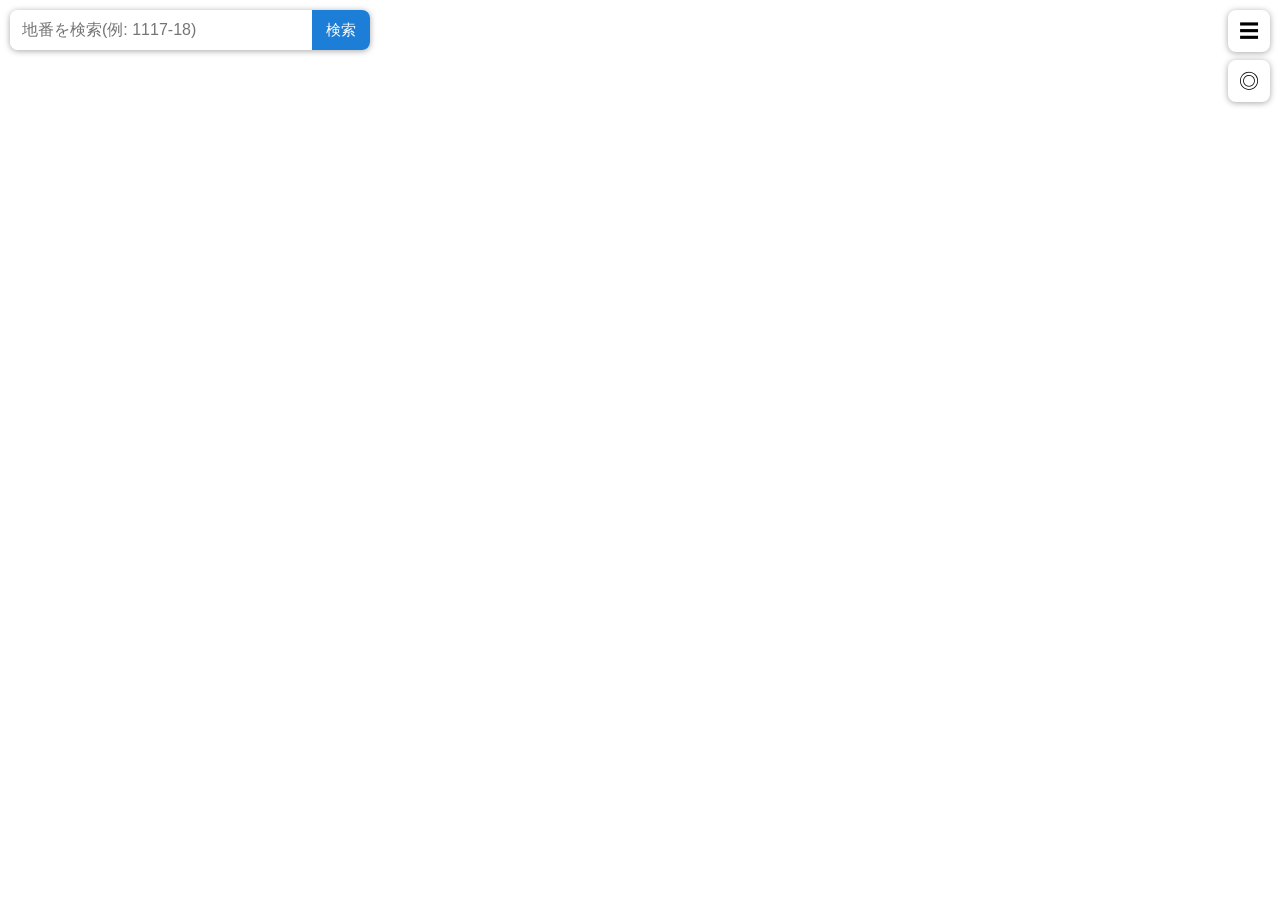
==== index.html @ f09549cc "Add files via upload" ====
<!DOCTYPE html>
<html lang="ja">
<head>
  <meta charset="utf-8">
  <meta name="viewport" content="width=device-width, initial-scale=1, viewport-fit=cover">
  <title>公開型GIS</title>
  <meta http-equiv="Content-Security-Policy" content="default-src 'self'; script-src 'self'; style-src 'self' 'unsafe-inline'; img-src 'self' data: blob: https:; object-src 'none'; base-uri 'self'; form-action 'none'; frame-src 'none'; connect-src 'self'">
  <meta name="referrer" content="strict-origin-when-cross-origin">
  <link rel="stylesheet" href="vendor/leaflet/leaflet.css">
  <link rel="stylesheet" href="css/style.css">
</head>
<body>
  <div id="map"></div>

  <!-- 検索ボックス -->
  <div id="search-box">
    <form id="search-form" autocomplete="off">
      <select id="search-group" hidden aria-label="大字"></select>
      <input id="search-input" type="search" placeholder="地番を検索(例: 1117-18)" aria-label="地番検索">
      <button type="submit" aria-label="検索">検索</button>
    </form>
    <ul id="search-results" hidden></ul>
  </div>

  <!-- 右上ボタン -->
  <div id="buttons">
    <button id="btn-layers" aria-label="レイヤー">☰</button>
    <button id="btn-locate" aria-label="現在地">◎</button>
  </div>

  <!-- レイヤーパネル -->
  <aside id="panel" hidden>
    <div class="panel-head">
      <strong>レイヤー</strong>
      <button id="panel-close" aria-label="閉じる">✕</button>
    </div>
    <h3>背景</h3>
    <div id="base-list"></div>
    <h3>表示レイヤー</h3>
    <div id="layer-list"></div>
  </aside>

  <div id="status"></div>

  <script src="vendor/leaflet/leaflet.js"></script>
  <script src="js/common.js"></script>
  <script src="js/app.js"></script>
</body>
</html>
---- css/style.css ----
* { box-sizing: border-box; }
html, body { margin: 0; height: 100%; font-family: system-ui, -apple-system, "Hiragino Sans", "Noto Sans JP", sans-serif; }
#map { position: absolute; inset: 0; }

/* 検索 */
#search-box {
  position: absolute; z-index: 1000;
  top: calc(10px + env(safe-area-inset-top, 0px)); left: 10px;
  width: min(360px, calc(100% - 80px));
}
#search-form { display: flex; background: #fff; border-radius: 8px; box-shadow: 0 1px 6px rgba(0,0,0,.35); overflow: hidden; }
#search-input { flex: 1; min-width: 0; border: 0; padding: 11px 12px; font-size: 16px; outline: none; }
#search-form button { border: 0; background: #1c7ed6; color: #fff; padding: 0 14px; font-size: 15px; cursor: pointer; }
#search-results {
  list-style: none; margin: 4px 0 0; padding: 0; background: #fff; border-radius: 8px;
  box-shadow: 0 1px 6px rgba(0,0,0,.35); max-height: 45vh; overflow-y: auto;
}
#search-results li { padding: 10px 12px; border-bottom: 1px solid #eee; cursor: pointer; font-size: 14px; }
#search-results li:last-child { border-bottom: 0; }
#search-results li:hover { background: #e7f5ff; }
#search-results li.msg { color: #666; cursor: default; }
#search-results li.msg:hover { background: #fff; }
#search-results small { color: #888; margin-left: 6px; }

/* ボタン */
#buttons {
  position: absolute; z-index: 1000; display: flex; flex-direction: column; gap: 8px;
  top: calc(10px + env(safe-area-inset-top, 0px)); right: 10px;
}
#buttons button {
  width: 42px; height: 42px; border: 0; border-radius: 8px; background: #fff;
  box-shadow: 0 1px 6px rgba(0,0,0,.35); font-size: 20px; cursor: pointer;
}

/* パネル */
#panel {
  position: absolute; z-index: 1100; right: 0; top: 0; bottom: 0;
  width: min(320px, 88%); background: #fff; padding: 12px 14px;
  padding-top: calc(12px + env(safe-area-inset-top, 0px));
  overflow-y: auto; box-shadow: -2px 0 10px rgba(0,0,0,.3);
}
#panel[hidden] { display: none; }
.panel-head { display: flex; justify-content: space-between; align-items: center; font-size: 17px; }
.panel-head button { border: 0; background: none; font-size: 20px; cursor: pointer; }
#panel h3 { margin: 16px 0 6px; font-size: 13px; color: #666; border-bottom: 1px solid #ddd; padding-bottom: 4px; }
#panel label { display: flex; align-items: center; gap: 8px; padding: 6px 0; font-size: 15px; cursor: pointer; }
.layer-item { padding: 2px 0 6px; border-bottom: 1px solid #f1f1f1; }
.layer-item input[type=range] { width: 100%; margin: 0 0 2px; }
.swatch { display: inline-block; width: 14px; height: 14px; border-radius: 3px; border: 2px solid; flex: none; }
.hint { font-size: 12px; color: #c92a2a; margin-left: 24px; }

/* ステータス表示(座標・ズーム) */
#status {
  position: absolute; z-index: 900; left: 0; bottom: 0; background: rgba(255,255,255,.85);
  font-size: 12px; padding: 2px 8px; font-variant-numeric: tabular-nums;
  padding-bottom: calc(2px + env(safe-area-inset-bottom, 0px));
}
.leaflet-bottom.leaflet-left { margin-bottom: 22px; }
.leaflet-control-zoom { display: none; } /* スマホではピンチ操作。PCは下の @media で表示 */
@media (hover: hover) { .leaflet-control-zoom { display: block; } .leaflet-top.leaflet-left { top: 52px; } }

/* 地番ラベル */
.parcel-label {
  background: transparent; border: 0; box-shadow: none; padding: 0;
  font-size: 11px; font-weight: 600; color: #222;
  text-shadow: 0 0 3px #fff, 0 0 3px #fff, 0 0 3px #fff;
}
.parcel-label::before { display: none; }

.popup-table { border-collapse: collapse; font-size: 13px; }
.popup-table th { text-align: left; color: #666; font-weight: 500; padding: 2px 10px 2px 0; white-space: nowrap; }
.popup-table td { padding: 2px 0; }

/* 検索:大字の選択 */
#search-group { max-width: 42%; border: 0; border-right: 1px solid #ddd; background: #f8f9fa; padding: 0 4px; font-size: 14px; outline: none; }

/* 読み込み中の表示 */
#status.loading::after { content: "  読み込み中…"; color: #1c7ed6; }

/* ダウンロード・凡例 */
.dl-row { display: flex; flex-wrap: wrap; gap: 6px; margin: 4px 0 2px 24px; }
.dl-btn { border: 1px solid #adb5bd; background: #f8f9fa; border-radius: 6px; padding: 5px 9px; font-size: 12px; color: #343a40; text-decoration: none; cursor: pointer; }
.dl-btn:active { background: #e9ecef; }
.legend { list-style: none; margin: 2px 0 4px 24px; padding: 0; font-size: 12px; color: #444; }
.legend li { display: flex; align-items: center; gap: 6px; padding: 1px 0; }
.legend .swatch { width: 12px; height: 12px; border-width: 1px; }

/* ポップアップ(複数レイヤーの情報を並べる) */
.gis-popup .leaflet-popup-content { margin: 10px 12px; }
.pu-sec + .pu-sec { margin-top: 8px; padding-top: 8px; border-top: 1px solid #e5e5e5; }
.pu-layer { font-size: 11px; color: #888; }
.pu-title { font-weight: 700; font-size: 14px; margin-bottom: 2px; }
.pu-body { font-size: 13px; }

/* カテゴリ(階層) */
.cat { margin: 4px 0; }
.cat-head { display: flex; align-items: center; gap: 6px; padding: 6px 0; border-bottom: 1px solid #dee2e6; }
.cat-head input { margin: 0; }
.cat-arrow { border: 0; background: none; width: 22px; font-size: 14px; cursor: pointer; padding: 0; color: #495057; }
.cat-title { font-weight: 700; font-size: 14px; cursor: pointer; flex: 1; }
.cat-body { margin-left: 12px; padding-left: 8px; border-left: 2px solid #e9ecef; }
.cat-body[hidden] { display: none; }
.upd { font-size: 11px; color: #868e96; margin: -2px 0 2px 24px; }
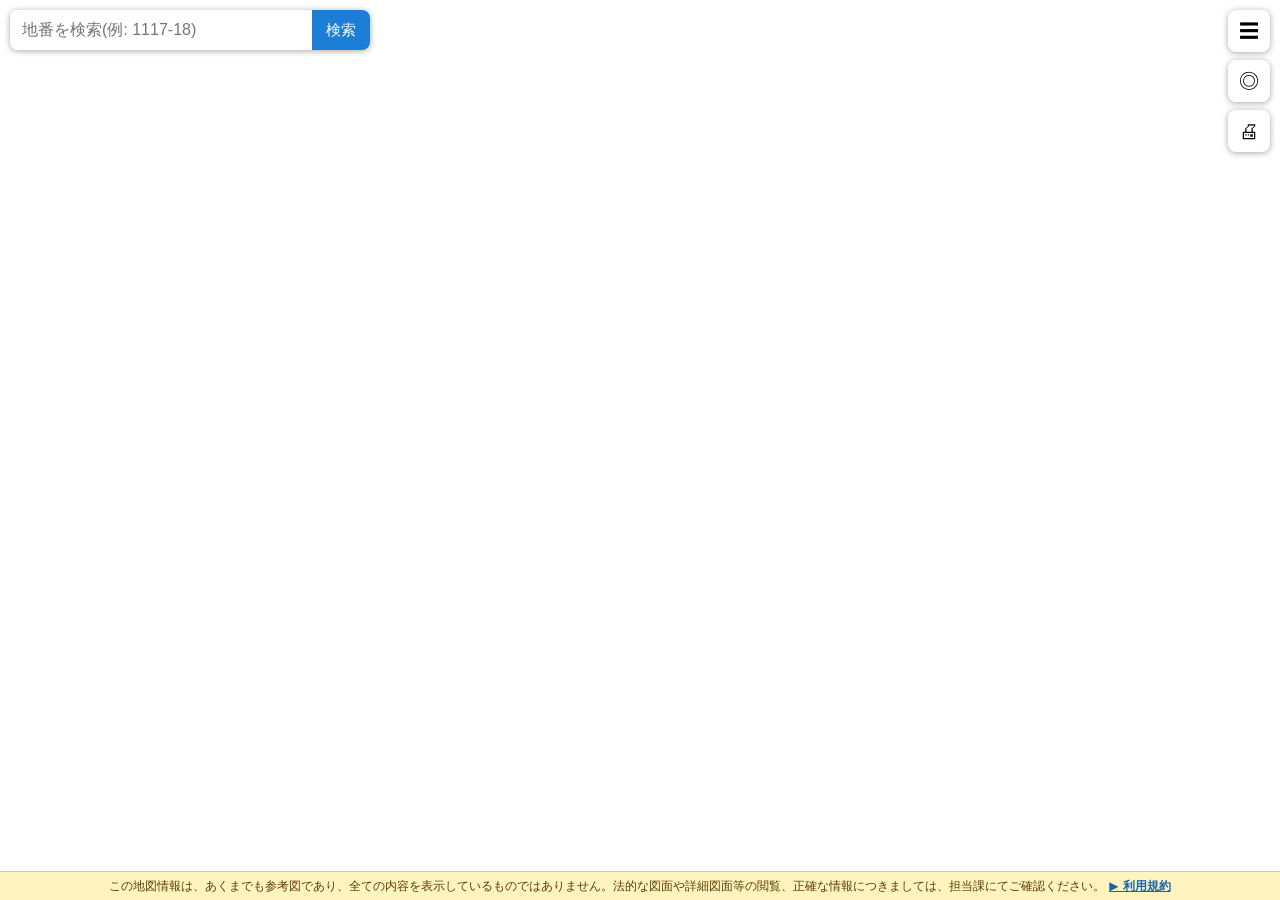
==== commit 648d155f: "Add files via upload" ====
--- a/index.html
+++ b/index.html
@@ -10,7 +10,12 @@
   <link rel="stylesheet" href="css/style.css">
 </head>
 <body>
-  <div id="map"></div>
+  <!-- 地図(印刷プレビュー時は、この用紙のかたちに変わります) -->
+  <div id="sheet">
+    <div id="print-head"><div id="ph-title"></div><div id="ph-meta"></div></div>
+    <div id="map"></div>
+    <div id="print-foot"><div id="pf-legend"></div><div id="pf-notes"></div></div>
+  </div>
 
   <!-- 検索ボックス -->
   <div id="search-box">
@@ -26,6 +31,7 @@
   <div id="buttons">
     <button id="btn-layers" aria-label="レイヤー">☰</button>
     <button id="btn-locate" aria-label="現在地">◎</button>
+    <button id="btn-print" aria-label="印刷" title="印刷">🖨</button>
   </div>
 
   <!-- レイヤーパネル -->
@@ -38,9 +44,25 @@
     <div id="base-list"></div>
     <h3>表示レイヤー</h3>
     <div id="layer-list"></div>
+    <p class="panel-foot"><a href="terms.html" target="_blank" rel="noopener">利用規約</a></p>
   </aside>
 
   <div id="status"></div>
+
+  <!-- 画面下の案内帯(クリックで利用規約へ) -->
+  <a id="notice" href="terms.html" target="_blank" rel="noopener"><span id="notice-text">この地図情報は、あくまでも参考図であり、全ての内容を表示しているものではありません。法的な図面や詳細図面等の閲覧、正確な情報につきましては、担当課にてご確認ください。</span> <span class="notice-link">▶ 利用規約</span></a>
+
+  <!-- 印刷プレビューの操作バー(印刷プレビュー中だけ表示) -->
+  <div id="print-bar">
+    <strong>印刷</strong>
+    <label>用紙 <select id="pp-size"><option value="A4">A4</option><option value="A3">A3</option></select></label>
+    <label>向き <select id="pp-orient"><option value="landscape">横</option><option value="portrait">縦</option></select></label>
+    <label>タイトル <input id="pp-title" type="text" placeholder="(空欄なら、サイト名)" maxlength="60"></label>
+    <label><input id="pp-legend" type="checkbox" checked> 凡例</label>
+    <span id="pp-state"></span>
+    <button id="pp-print" type="button" class="pp-main">印刷する</button>
+    <button id="pp-close" type="button">閉じる</button>
+  </div>
 
   <script src="vendor/leaflet/leaflet.js"></script>
   <script src="js/common.js"></script>
--- a/css/style.css
+++ b/css/style.css
@@ -1,6 +1,8 @@
 * { box-sizing: border-box; }
 html, body { margin: 0; height: 100%; font-family: system-ui, -apple-system, "Hiragino Sans", "Noto Sans JP", sans-serif; }
+#sheet { position: absolute; inset: 0; }
 #map { position: absolute; inset: 0; }
+:root { --notice-h: 0px; }
 
 /* 検索 */
 #search-box {
@@ -34,7 +36,7 @@
 
 /* パネル */
 #panel {
-  position: absolute; z-index: 1100; right: 0; top: 0; bottom: 0;
+  position: absolute; z-index: 1100; right: 0; top: 0; bottom: var(--notice-h);
   width: min(320px, 88%); background: #fff; padding: 12px 14px;
   padding-top: calc(12px + env(safe-area-inset-top, 0px));
   overflow-y: auto; box-shadow: -2px 0 10px rgba(0,0,0,.3);
@@ -51,10 +53,11 @@
 
 /* ステータス表示(座標・ズーム) */
 #status {
-  position: absolute; z-index: 900; left: 0; bottom: 0; background: rgba(255,255,255,.85);
+  position: absolute; z-index: 900; left: 0; bottom: var(--notice-h); background: rgba(255,255,255,.85);
   font-size: 12px; padding: 2px 8px; font-variant-numeric: tabular-nums;
   padding-bottom: calc(2px + env(safe-area-inset-bottom, 0px));
 }
+.leaflet-bottom { bottom: var(--notice-h); }
 .leaflet-bottom.leaflet-left { margin-bottom: 22px; }
 .leaflet-control-zoom { display: none; } /* スマホではピンチ操作。PCは下の @media で表示 */
 @media (hover: hover) { .leaflet-control-zoom { display: block; } .leaflet-top.leaflet-left { top: 52px; } }
@@ -101,3 +104,61 @@
 .cat-body { margin-left: 12px; padding-left: 8px; border-left: 2px solid #e9ecef; }
 .cat-body[hidden] { display: none; }
 .upd { font-size: 11px; color: #868e96; margin: -2px 0 2px 24px; }
+
+/* ---------- 画面下の案内帯 ---------- */
+#notice {
+  position: fixed; left: 0; right: 0; bottom: 0; z-index: 1200; display: block; text-align: center;
+  background: #fff3bf; color: #5c3d00; border-top: 1px solid #f0c36d; text-decoration: none;
+  font-size: 12px; line-height: 1.5; padding: 5px 10px calc(5px + env(safe-area-inset-bottom, 0px));
+}
+#notice:hover { background: #ffec99; }
+#notice[hidden] { display: none; }
+#notice .notice-link { color: #1864ab; font-weight: 700; text-decoration: underline; white-space: nowrap; }
+.panel-foot { margin: 14px 0 0; font-size: 13px; }
+
+/* ---------- 印刷 ----------
+   「🖨」ボタンで印刷プレビュー(body.print-mode)に入り、画面でも印刷でも同じ用紙のかたちで表示します */
+#print-head, #print-foot, #print-bar { display: none; }
+body.print-mode { --notice-h: 0px; background: #868e96; overflow-x: hidden; overflow-y: auto; height: auto; min-height: 100%; }
+body.print-mode #search-box, body.print-mode #buttons, body.print-mode #panel, body.print-mode #notice,
+body.print-mode #status, body.print-mode .leaflet-control-zoom { display: none !important; }
+body.print-mode #print-bar {
+  display: flex; flex-wrap: wrap; align-items: center; gap: 6px 12px; position: fixed; top: 0; left: 0; right: 0; z-index: 3000;
+  background: #fff; padding: 8px 12px; box-shadow: 0 1px 6px rgba(0,0,0,.4); font-size: 13px;
+}
+#print-bar select, #print-bar input[type=text] { font: inherit; padding: 3px 6px; }
+#print-bar input[type=text] { width: 180px; max-width: 40vw; }
+#print-bar button { font: inherit; padding: 5px 12px; border: 1px solid #adb5bd; background: #fff; border-radius: 6px; cursor: pointer; }
+#print-bar button.pp-main { background: #1c7ed6; color: #fff; border-color: #1c7ed6; font-weight: 700; }
+#print-bar button:disabled { opacity: .5; cursor: wait; }
+#pp-state { color: #495057; font-size: 12px; flex: 1 1 160px; }
+
+body.print-mode #sheet {
+  position: relative; inset: auto; left: 50%; width: var(--pw); height: var(--ph);
+  margin: 76px 0 calc(var(--ph) * (var(--ps, 1) - 1) + 24px);
+  transform: translateX(-50%) scale(var(--ps, 1)); transform-origin: top center;
+  display: flex; flex-direction: column; overflow: hidden; background: #fff; color: #212529;
+  box-shadow: 0 2px 14px rgba(0,0,0,.5); -webkit-print-color-adjust: exact; print-color-adjust: exact;
+}
+body.print-mode #map { position: relative; inset: auto; flex: 1 1 auto; min-height: 0; border: 1px solid #222; }
+body.print-mode .leaflet-bottom { bottom: 0; }
+body.print-mode #print-head { display: flex; justify-content: space-between; align-items: flex-end; gap: 12px; flex: none; padding: 0 0 4px; }
+#ph-title { font-size: 18px; font-weight: 700; line-height: 1.3; }
+#ph-meta { font-size: 11px; line-height: 1.4; text-align: right; color: #333; white-space: nowrap; }
+body.print-mode #print-foot { display: block; flex: none; padding-top: 4px; font-size: 10px; line-height: 1.4; }
+#pf-legend { column-width: 190px; column-gap: 14px; }
+.pf-item { break-inside: avoid; margin: 0 0 4px; }
+.pf-name { display: flex; align-items: center; gap: 5px; font-weight: 700; }
+.pf-sub { display: flex; align-items: center; gap: 5px; margin-left: 12px; }
+.pf-sw { display: inline-block; width: 16px; height: 10px; border: 1.5px solid #666; flex: none; box-sizing: border-box; }
+.pf-sw.line { height: 0; border-width: 2px 0 0 0; }
+.pf-sw.point { width: 10px; height: 10px; border-radius: 50%; }
+#pf-notes { margin-top: 4px; padding-top: 3px; border-top: 1px solid #888; font-size: 9px; line-height: 1.45; color: #333; }
+#pf-notes p { margin: 0 0 1px; }
+
+@media print {
+  html, body { height: auto !important; overflow: visible !important; background: #fff !important; }
+  body.print-mode #print-bar { display: none !important; }
+  body.print-mode #sheet { position: relative; left: 0; margin: 0; transform: none; box-shadow: none; page-break-inside: avoid; break-inside: avoid; }
+  .leaflet-control-attribution { font-size: 8px !important; }
+}
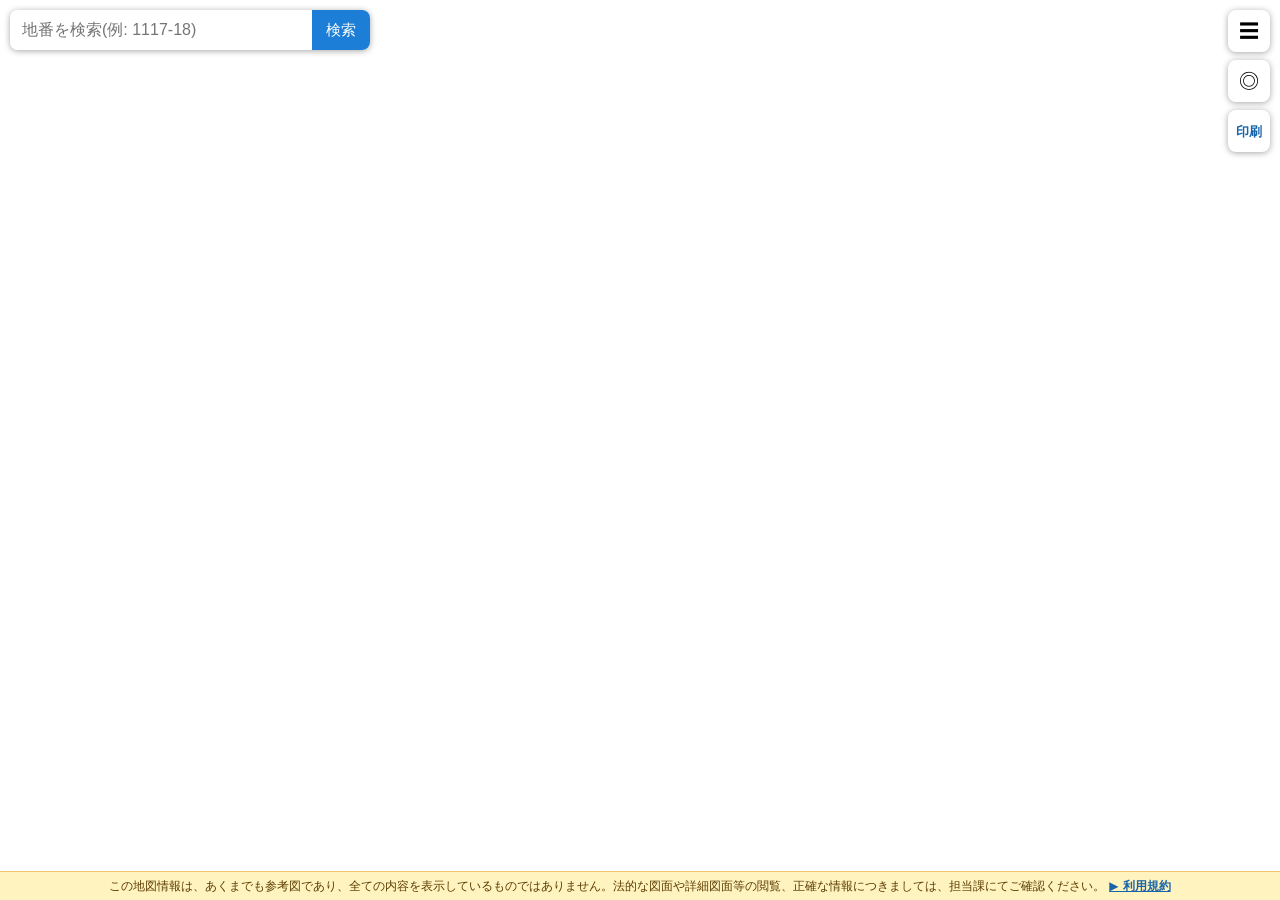
==== commit b83db361: "Add files via upload" ====
--- a/index.html
+++ b/index.html
@@ -31,7 +31,7 @@
   <div id="buttons">
     <button id="btn-layers" aria-label="レイヤー">☰</button>
     <button id="btn-locate" aria-label="現在地">◎</button>
-    <button id="btn-print" aria-label="印刷" title="印刷">🖨</button>
+    <button id="btn-print" aria-label="印刷" title="地図を印刷する">印刷</button>
   </div>
 
   <!-- レイヤーパネル -->
--- a/css/style.css
+++ b/css/style.css
@@ -33,6 +33,8 @@
   width: 42px; height: 42px; border: 0; border-radius: 8px; background: #fff;
   box-shadow: 0 1px 6px rgba(0,0,0,.35); font-size: 20px; cursor: pointer;
 }
+/* 文字のボタン(アイコンだと意味が伝わりにくいため) */
+#buttons #btn-print { font-size: 13px; font-weight: 700; line-height: 1; padding: 0; color: #1864ab; }
 
 /* パネル */
 #panel {
